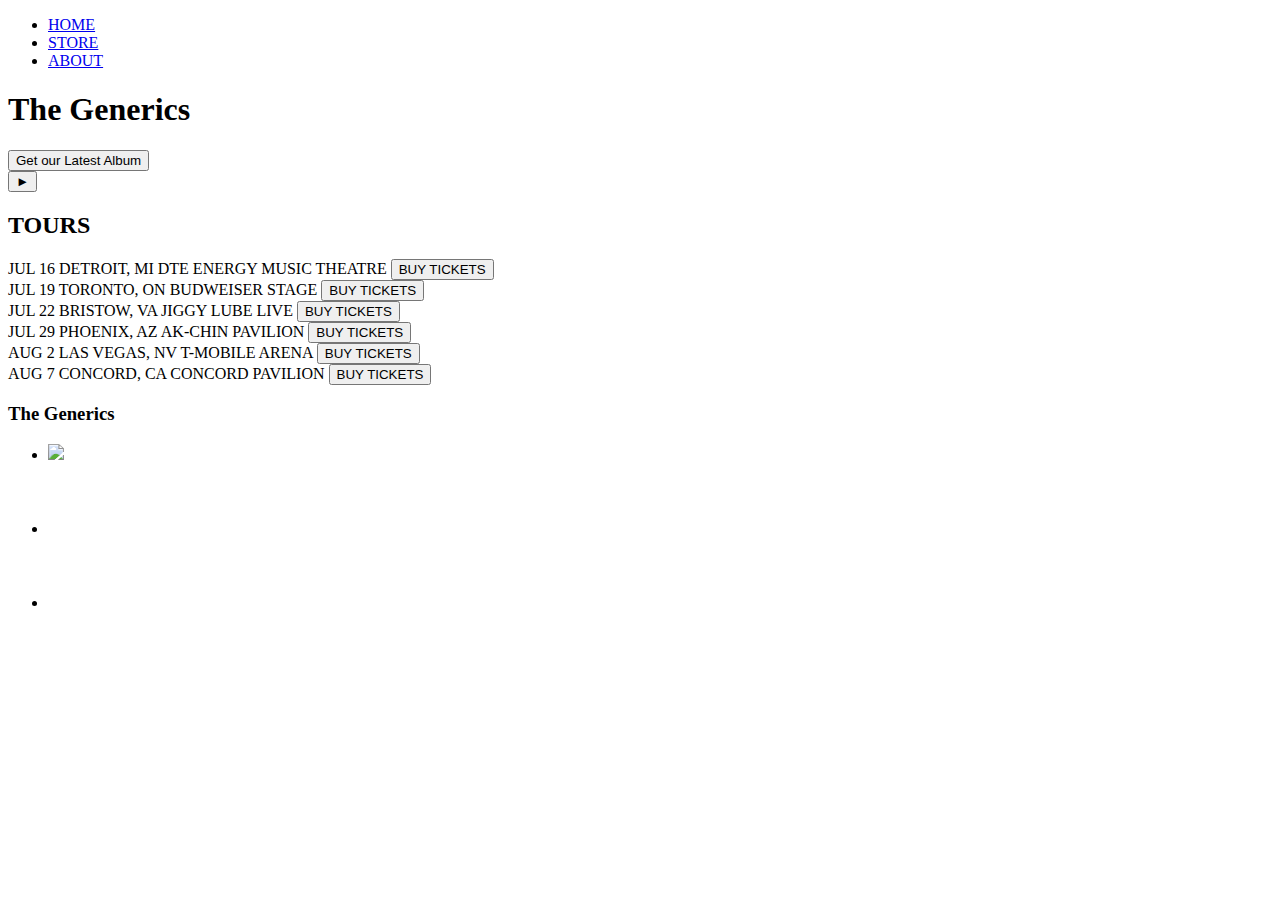
==== index.html @ fbceff6d "c" ====
<!DOCTYPE html>
<html>
    <head>
        <title>The Generics</title>
        <meta name="description" content="This is the description">
        <link rel="stylesheet" href="styles.css" />
    </head>
    <body>
        <header class="main-header">
            <nav class="nav main-nav">
                <ul>
                    <li><a href="index.html">HOME</a></li>
                    <li><a href="store.html">STORE</a></li>
                    <li><a href="about.html">ABOUT</a></li>
                </ul>
            </nav>
            <h1 class="band-name band-name-large">The Generics</h1>
            <div class="container">
                <button type="button" class="btn btn-header">Get our Latest Album</button>
            </div>
            <button type="button" class="btn btn-header btn-play">&#9658;</button>
        </header>
        <section class="content-section container">
            <h2 class="section-header">TOURS</h2>
            <div>
                <div class="tour-row">
                    <span class="tour-item tour-date">JUL 16</span>
                    <span class="tour-item tour-city">DETROIT, MI</span>
                    <span class="tour-item tour-arena">DTE ENERGY MUSIC THEATRE</span>
                    <button type="button" class="tour-item tour-btn btn btn-primary">BUY TICKETS</button>
                </div>
                <div class="tour-row">
                    <span class="tour-item tour-date">JUL 19</span>
                    <span class="tour-item tour-city">TORONTO, ON</span>
                    <span class="tour-item tour-arena">BUDWEISER STAGE</span>
                    <button type="button" class="tour-item tour-btn btn btn-primary">BUY TICKETS</button>
                </div>
                <div class="tour-row">
                    <span class="tour-item tour-date">JUL 22</span>
                    <span class="tour-item tour-city">BRISTOW, VA</span>
                    <span class="tour-item tour-arena">JIGGY LUBE LIVE</span>
                    <button type="button" class="tour-item tour-btn btn btn-primary">BUY TICKETS</button>
                </div>
                <div class="tour-row">
                    <span class="tour-item tour-date">JUL 29</span>
                    <span class="tour-item tour-city">PHOENIX, AZ</span>
                    <span class="tour-item tour-arena">AK-CHIN PAVILION</span>
                    <button type="button" class="tour-item tour-btn btn btn-primary">BUY TICKETS</button>
                </div>
                <div class="tour-row">
                    <span class="tour-item tour-date">AUG 2</span>
                    <span class="tour-item tour-city">LAS VEGAS, NV</span>
                    <span class="tour-item tour-arena">T-MOBILE ARENA</span>
                    <button type="button" class="tour-item tour-btn btn btn-primary">BUY TICKETS</button>
                </div>
                <div class="tour-row">
                    <span class="tour-item tour-date">AUG 7</span>
                    <span class="tour-item tour-city">CONCORD, CA</span>
                    <span class="tour-item tour-arena">CONCORD PAVILION</span>
                    <button type="button" class="tour-item tour-btn btn btn-primary">BUY TICKETS</button>
                </div>
            </div>
        </section>
        <footer class="main-footer">
            <div class="container main-footer-container">
                <h3 class="band-name">The Generics</h3>
                <ul class="nav footer-nav">
                    <li>
                        <a href="https://www.youtube.com" target="_blank">
                            <img src="Images/YouTube Logo.png">
                        </a>
                    </li>
                    <li>
                        <a href="https://www.spotify.com" target="_blank">
                            <img src="Images/Spotify Logo.png">
                        </a>
                    </li>
                    <li>
                        <a href="https://www.facebook.com" target="_blank">
                            <img src="Images/Facebook Logo.png">
                        </a>
                    </li>
                </ul>
            </div>
        </footer>
    </body>
</html>
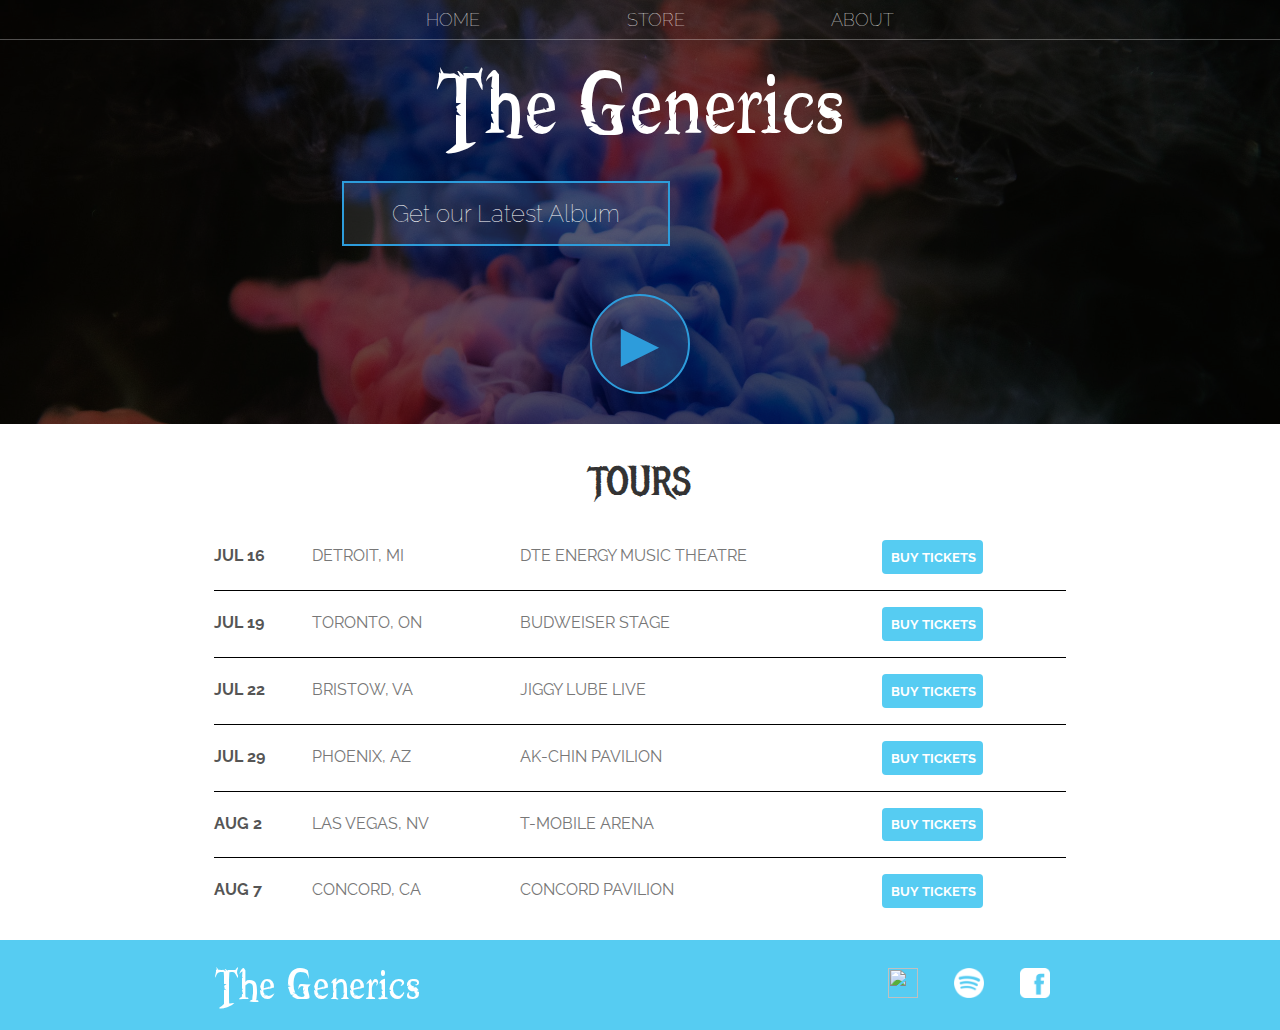
==== commit 8dc24b65: "c" ====
--- a/index.html
+++ b/index.html
@@ -1,3 +1,4 @@
+
 <!DOCTYPE html>
 <html>
     <head>
@@ -84,4 +85,4 @@
             </div>
         </footer>
     </body>
-</html>+</html>
--- a/styles.css
+++ b/styles.css
@@ -0,0 +1,340 @@
+@import url('https://fonts.googleapis.com/css?family=Raleway:300,400,700');
+@import url("https://fonts.googleapis.com/css?family=Metal+Mania");
+
+@font-face {
+    font-family: "Booter - Zero Zero";
+    src: url("Fonts/Booter - Zero Zero.woff") format("woff"),
+         url("Fonts/Booter - Zero Zero.woff2") format("woff2");
+    font-weight: normal;
+    font-style: normal;
+}
+
+* {
+    box-sizing: border-box;
+    font-family: Raleway;
+    color: #777;
+}
+
+html, body {
+    margin: 0;
+    padding: 0;
+    min-height: 100%;
+}
+
+.nav ul {
+    margin: 0;
+}
+
+.nav li {
+    display: inline;
+}
+
+.nav a {
+    display: inline-block;
+    padding: .5em;
+    color: white;
+    text-decoration: none;
+}
+
+.main-nav {
+    text-align: center;
+    font-size: 1.1em;
+    font-weight: lighter;
+    border-bottom: 1px solid rgba(255, 255, 255, .3)
+}
+
+.main-nav li {
+    padding: 0 5%;
+}
+
+.nav a:hover {
+    background-color: rgba(255, 255, 255, .3)
+}
+
+.main-header {
+    background-color: rgba(0, 0, 0, .6);
+    background-image: url("Images/Header Background.jpg");
+    background-blend-mode: multiply;
+    background-size: cover;
+    padding-bottom: 30px;
+}
+
+.band-name {
+    text-align: center;
+    margin: 0;
+    font-size: 4em;
+    font-family: "Booter - Zero Zero";
+    font-weight: normal;
+    color: white;
+}
+
+.band-name-large {
+    font-size: 8em;
+}
+
+.content-section {
+    margin: 1em;
+}
+
+.container {
+    max-width: 900px;
+    margin: 0 auto;
+    padding: 0 1.5em;
+}
+.section-header {
+    font-family: "Metal Mania";
+    font-weight: normal;
+    color: #333;
+    text-align: center;
+    font-size: 2.5em;
+}
+
+.about-band-image {
+    float: left;
+    height: 200px;
+    width: 200px;
+    margin: 15px;
+    border-radius: 50%;
+}
+
+.main-footer {
+    background-color: #56CCF2;
+    color: white;
+    padding: .25em 0;
+}
+
+.main-footer-container {
+    display: flex;
+    align-items: center;
+}
+
+.main-footer-container ul {
+    flex-grow: 1;
+    text-align: end;
+}
+
+.footer-nav li {
+    padding: 0 .5em;
+}
+
+.footer-nav img {
+    width: 30px;
+    height: 30px;
+}
+
+.btn {
+    text-align: center;
+    vertical-align: middle;
+    padding: .67em .67em;
+    cursor: pointer;
+}
+
+.btn-header {
+    margin: .5em 15% 2em 15%;
+    color: white;
+    border: 2px solid #2D9CDB;
+    background-color: rgba(255, 255, 255, .1);
+    border-radius: 0;
+    font-size: 1.5em;
+    font-weight: lighter;
+    padding-left: 2em;
+    padding-right: 2em;
+}
+
+.btn-header:hover {
+    background-color: rgba(255, 255, 255, .3);
+}
+
+.btn-play {
+    display: block;
+    margin: 0 auto;
+    color: #2D9CDB;
+    font-size: 4em;
+    border-radius: 50%;
+    width: 100px;
+    height: 100px;
+    padding: 0;
+    text-align: center;
+}
+
+.btn-primary {
+    color: white;
+    background-color: #56CCF2;
+    border: none;
+    border-radius: .3em;
+    font-weight: bold;
+}
+
+.btn-primary:hover {
+    background-color: #2D9CDB;
+}
+
+.tour-row {
+    border-bottom: 1px solid black;
+    padding-bottom: 1em;
+    margin-bottom: 1em;
+}
+
+.tour-row:last-child {
+    border: none;
+}
+
+.tour-item {
+    display: inline-block;
+    padding-right: .5em;
+}
+
+.tour-date {
+    color: #555;
+    width: 11%;
+    font-weight: bold;
+}
+
+.tour-city {
+    width: 24%;
+}
+
+.tour-arena {
+    width: 42%;
+}
+
+.tour-btn {
+    max-width: 19%;
+}
+
+.shop-item {
+    margin: 30px;
+}
+
+.shop-item-title {
+    display: block;
+    width: 100%;
+    text-align: center;
+    font-weight: bold;
+    font-size: 1.5em;
+    color: #333;
+    margin-bottom: 15px;
+}
+
+.shop-item-image {
+    height: 250px;
+}
+
+.shop-item-details {
+    display: flex;
+    align-items: center;
+    padding: 5px;
+}
+
+.shop-item-price {
+    flex-grow: 1;
+    color: #333;
+}
+
+.shop-items {
+    display: flex;
+    flex-wrap: wrap;
+    justify-content: space-around;
+}
+
+.cart-header {
+    font-weight: bold;
+    font-size: 1.25em;
+    color: #333;
+}
+
+.cart-column {
+    display: flex;
+    align-items: center;
+    border-bottom: 1px solid black;
+    margin-right: 1.5em;
+    padding-bottom: 10px;
+    margin-top: 10px;
+}
+
+.cart-row {
+    display: flex;
+}
+
+.cart-item {
+    width: 45%;
+}
+
+.cart-price {
+    width: 20%;
+    font-size: 1.2em;
+    color: #333;
+}
+
+.cart-quantity {
+    width: 35%;
+}
+
+.cart-item-title {
+    color: #333;
+    margin-left: .5em;
+    font-size: 1.2em;
+}
+
+.cart-item-image {
+    width: 75px;
+    height: auto;
+    border-radius: 10px;
+}
+
+.btn-danger {
+    color: white;
+    background-color: #EB5757;
+    border: none;
+    border-radius: .3em;
+    font-weight: bold;
+}
+
+.btn-danger:hover {
+    background-color: #CC4C4C;
+}
+
+.cart-quantity-input {
+    height: 34px;
+    width: 50px;
+    border-radius: 5px;
+    border: 1px solid #56CCF2;
+    background-color: #eee;
+    color: #333;
+    padding: 0;
+    text-align: center;
+    font-size: 1.2em;
+    margin-right: 25px;
+}
+
+.cart-row:last-child {
+    border-bottom: 1px solid black;
+}
+
+.cart-row:last-child .cart-column {
+    border: none;
+}
+
+.cart-total {
+    text-align: end;
+    margin-top: 10px;
+    margin-right: 10px;
+}
+
+.cart-total-title {
+    font-weight: bold;
+    font-size: 1.5em;
+    color: black;
+    margin-right: 20px;
+}
+
+.cart-total-price {
+    color: #333;
+    font-size: 1.1em;
+}
+
+.btn-purchase {
+    display: block;
+    margin: 40px auto 80px auto;
+    font-size: 1.75em;
+}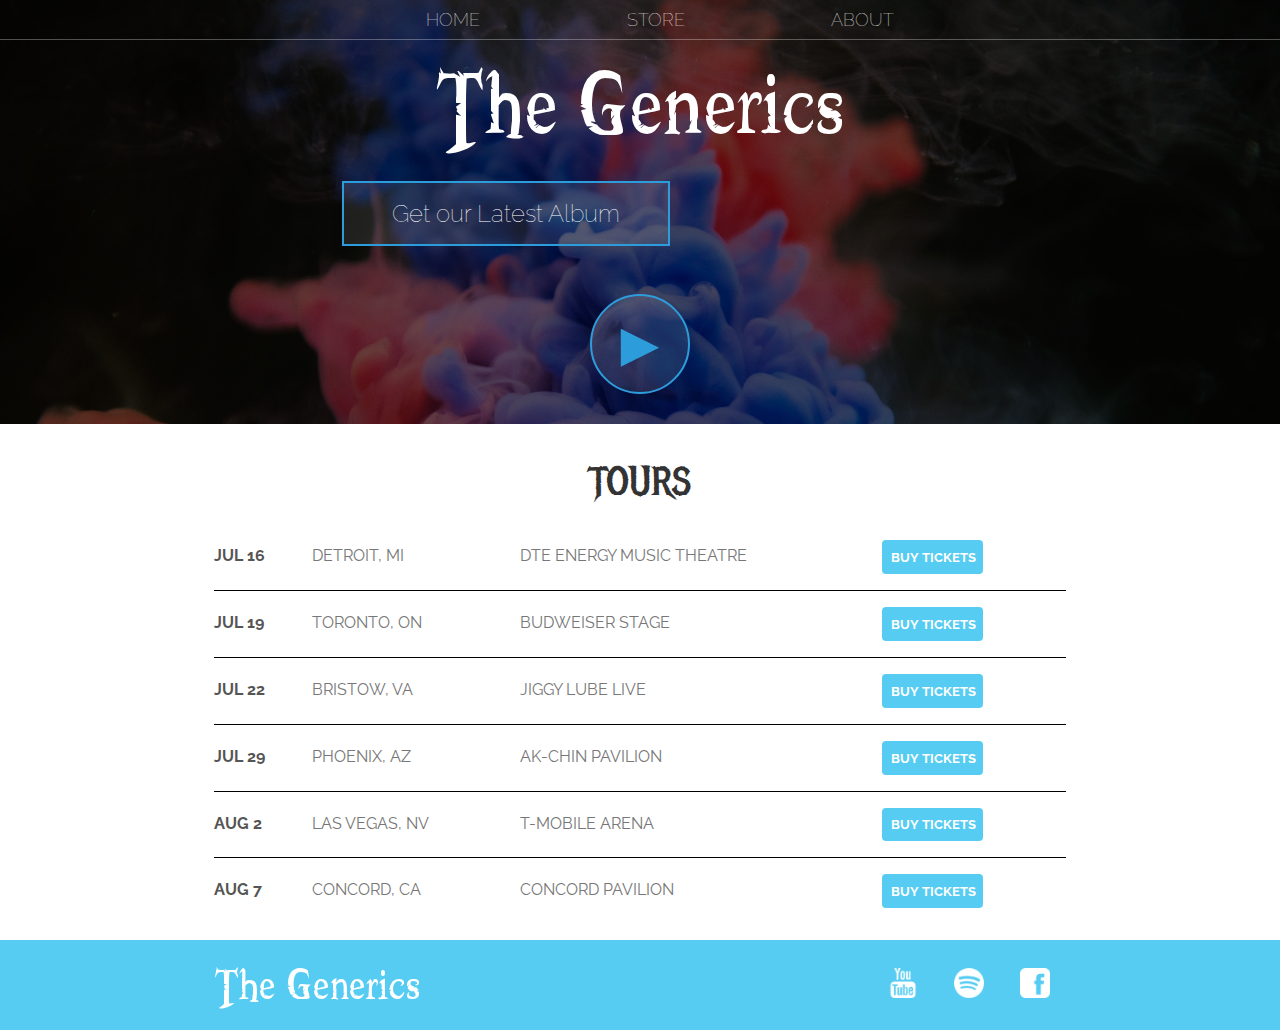
==== commit b355b17a: "c" ====
--- a/index.html
+++ b/index.html
@@ -68,7 +68,7 @@
                 <ul class="nav footer-nav">
                     <li>
                         <a href="https://www.youtube.com" target="_blank">
-                            <img src="Images/YouTube Logo.png">
+                            <img src="Images/Youtube Logo.png">
                         </a>
                     </li>
                     <li>
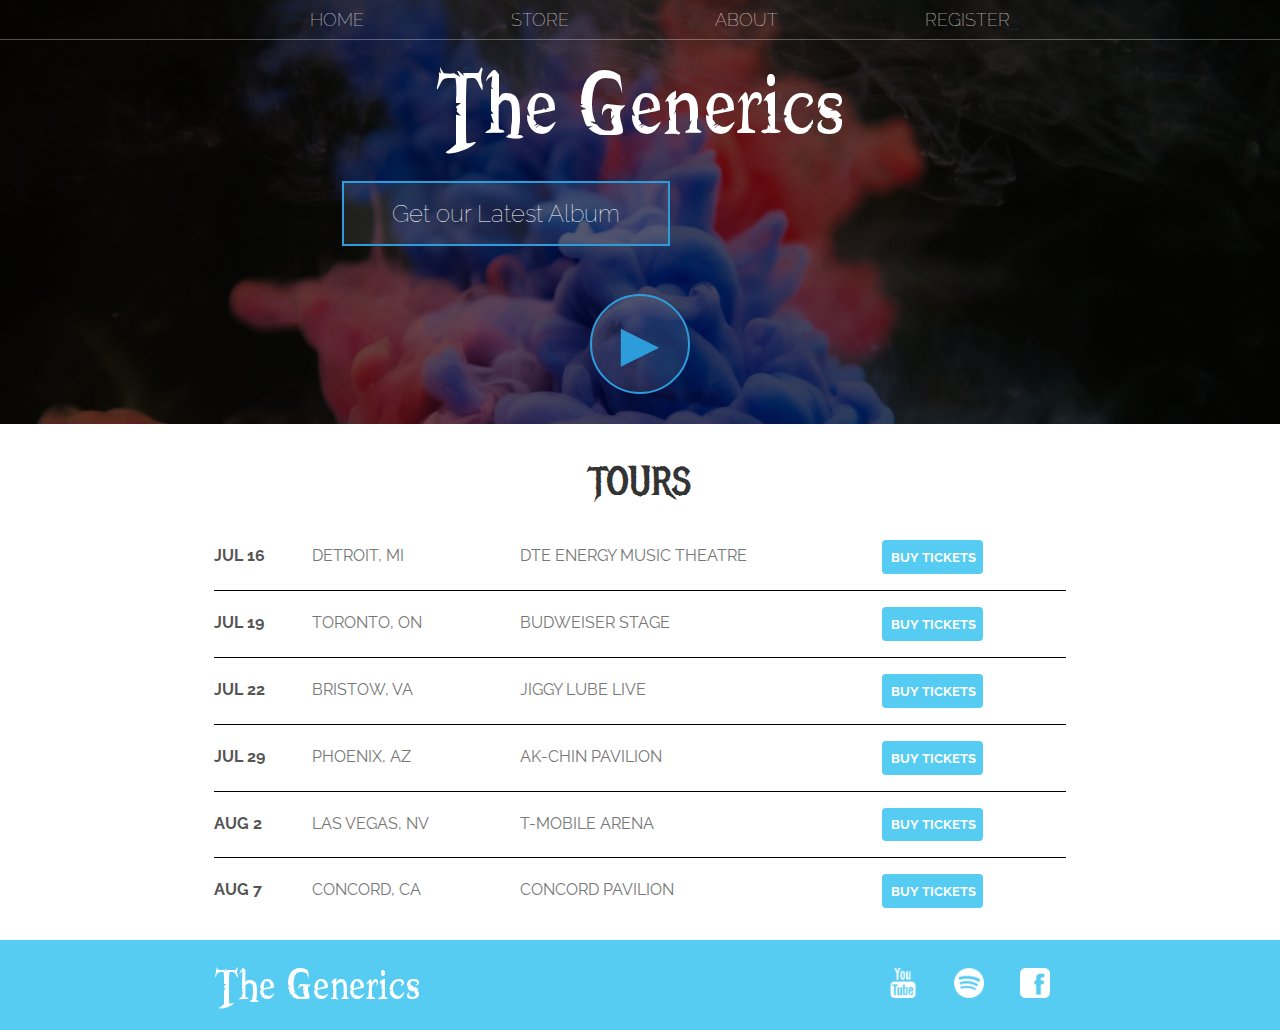
==== commit 00922627: "c" ====
--- a/index.html
+++ b/index.html
@@ -13,6 +13,7 @@
                     <li><a href="index.html">HOME</a></li>
                     <li><a href="store.html">STORE</a></li>
                     <li><a href="about.html">ABOUT</a></li>
+                    <li><a href="register.html">REGISTER</a></li>
                 </ul>
             </nav>
             <h1 class="band-name band-name-large">The Generics</h1>
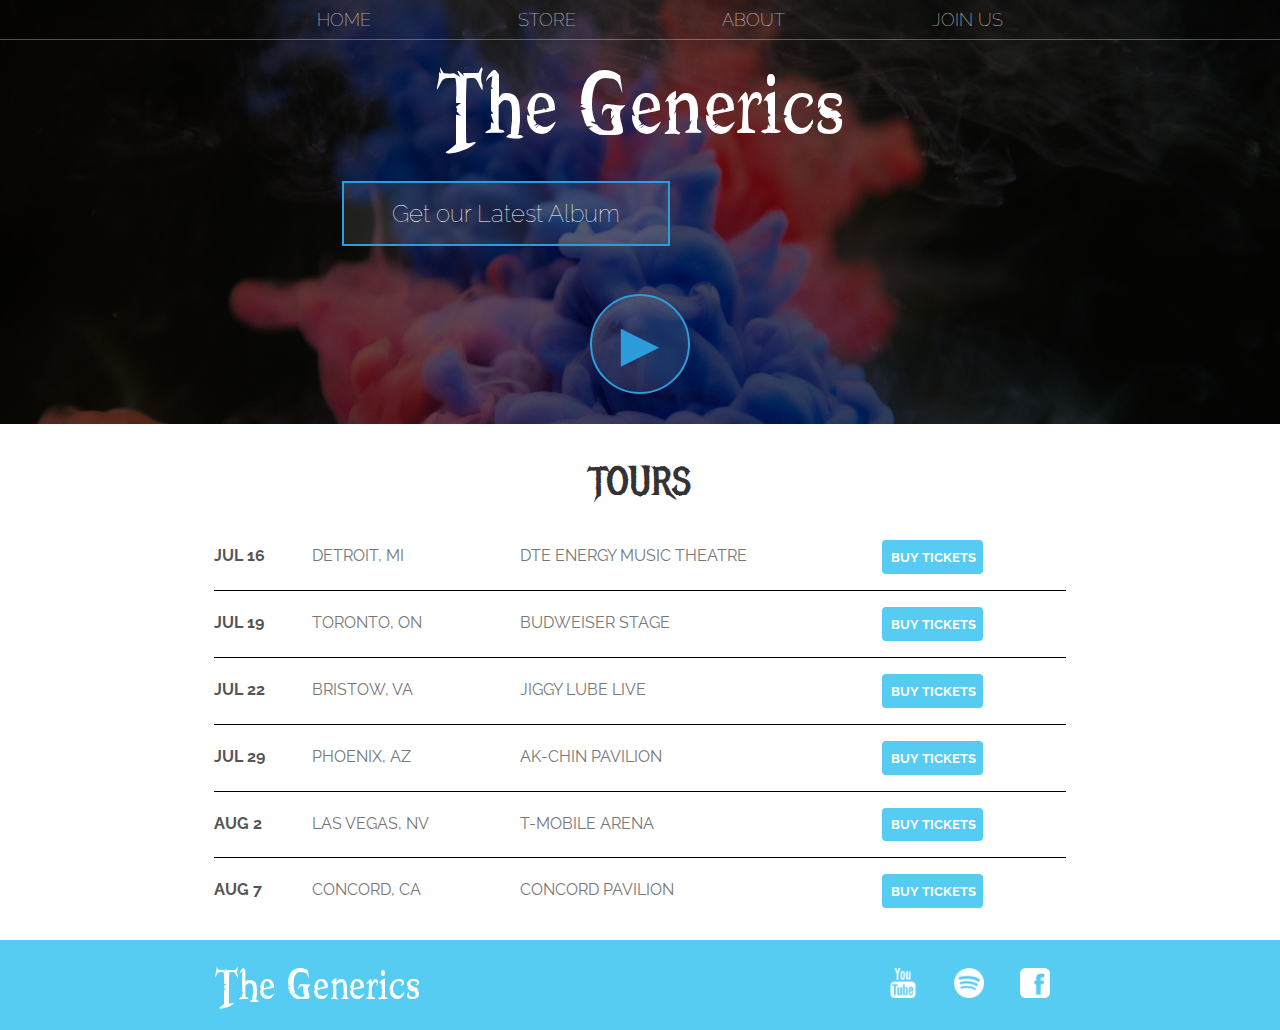
==== commit f8c2b260: "c" ====
--- a/index.html
+++ b/index.html
@@ -13,7 +13,7 @@
                     <li><a href="index.html">HOME</a></li>
                     <li><a href="store.html">STORE</a></li>
                     <li><a href="about.html">ABOUT</a></li>
-                    <li><a href="register.html">REGISTER</a></li>
+                    <li><a href="register.html">JOIN US</a></li>
                 </ul>
             </nav>
             <h1 class="band-name band-name-large">The Generics</h1>
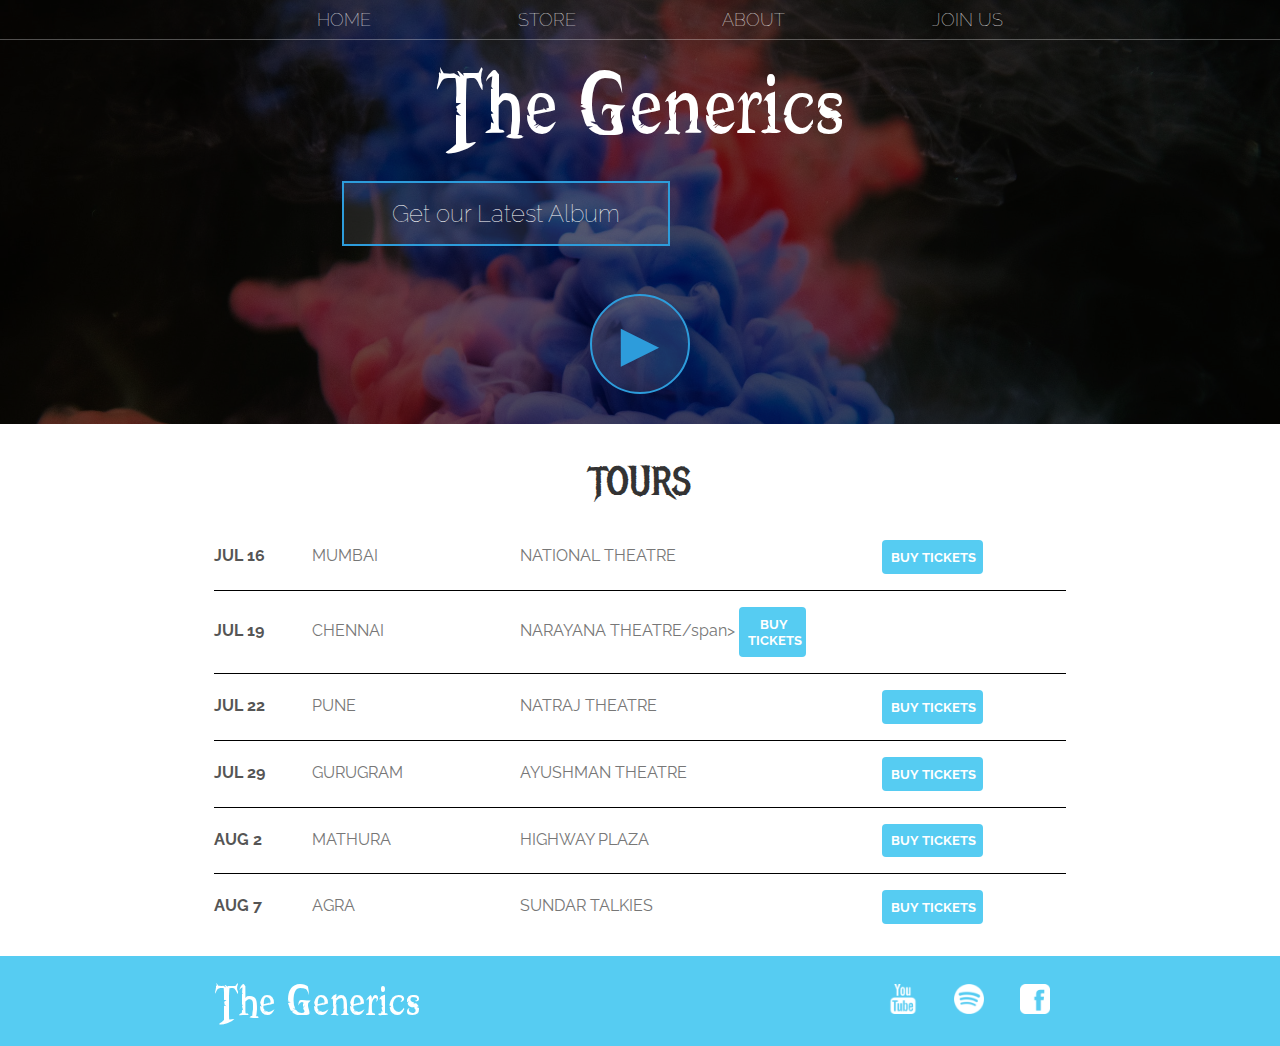
==== commit 0010be2e: "c" ====
--- a/index.html
+++ b/index.html
@@ -4,7 +4,7 @@
     <head>
         <title>The Generics</title>
         <meta name="description" content="This is the description">
-        <link rel="stylesheet" href="styles.css" />
+        <link rel="stylesheet" href="index.css" />
     </head>
     <body>
         <header class="main-header">
@@ -27,38 +27,38 @@
             <div>
                 <div class="tour-row">
                     <span class="tour-item tour-date">JUL 16</span>
-                    <span class="tour-item tour-city">DETROIT, MI</span>
-                    <span class="tour-item tour-arena">DTE ENERGY MUSIC THEATRE</span>
+                    <span class="tour-item tour-city">MUMBAI</span>
+                    <span class="tour-item tour-arena">NATIONAL THEATRE</span>
                     <button type="button" class="tour-item tour-btn btn btn-primary">BUY TICKETS</button>
                 </div>
                 <div class="tour-row">
                     <span class="tour-item tour-date">JUL 19</span>
-                    <span class="tour-item tour-city">TORONTO, ON</span>
-                    <span class="tour-item tour-arena">BUDWEISER STAGE</span>
+                    <span class="tour-item tour-city">CHENNAI</span>
+                    <span class="tour-item tour-arena">NARAYANA THEATRE/span>
                     <button type="button" class="tour-item tour-btn btn btn-primary">BUY TICKETS</button>
                 </div>
                 <div class="tour-row">
                     <span class="tour-item tour-date">JUL 22</span>
-                    <span class="tour-item tour-city">BRISTOW, VA</span>
-                    <span class="tour-item tour-arena">JIGGY LUBE LIVE</span>
+                    <span class="tour-item tour-city">PUNE</span>
+                    <span class="tour-item tour-arena">NATRAJ THEATRE</span>
                     <button type="button" class="tour-item tour-btn btn btn-primary">BUY TICKETS</button>
                 </div>
                 <div class="tour-row">
                     <span class="tour-item tour-date">JUL 29</span>
-                    <span class="tour-item tour-city">PHOENIX, AZ</span>
-                    <span class="tour-item tour-arena">AK-CHIN PAVILION</span>
+                    <span class="tour-item tour-city">GURUGRAM</span>
+                    <span class="tour-item tour-arena">AYUSHMAN THEATRE</span>
                     <button type="button" class="tour-item tour-btn btn btn-primary">BUY TICKETS</button>
                 </div>
                 <div class="tour-row">
                     <span class="tour-item tour-date">AUG 2</span>
-                    <span class="tour-item tour-city">LAS VEGAS, NV</span>
-                    <span class="tour-item tour-arena">T-MOBILE ARENA</span>
+                    <span class="tour-item tour-city">MATHURA</span>
+                    <span class="tour-item tour-arena">HIGHWAY PLAZA</span>
                     <button type="button" class="tour-item tour-btn btn btn-primary">BUY TICKETS</button>
                 </div>
                 <div class="tour-row">
                     <span class="tour-item tour-date">AUG 7</span>
-                    <span class="tour-item tour-city">CONCORD, CA</span>
-                    <span class="tour-item tour-arena">CONCORD PAVILION</span>
+                    <span class="tour-item tour-city">AGRA</span>
+                    <span class="tour-item tour-arena">SUNDAR TALKIES</span>
                     <button type="button" class="tour-item tour-btn btn btn-primary">BUY TICKETS</button>
                 </div>
             </div>
--- a/index.css
+++ b/index.css
@@ -0,0 +1,340 @@
+@import url('https://fonts.googleapis.com/css?family=Raleway:300,400,700');
+@import url("https://fonts.googleapis.com/css?family=Metal+Mania");
+
+@font-face {
+    font-family: "Booter - Zero Zero";
+    src: url("Fonts/Booter - Zero Zero.woff") format("woff"),
+         url("Fonts/Booter - Zero Zero.woff2") format("woff2");
+    font-weight: normal;
+    font-style: normal;
+}
+
+* {
+    box-sizing: border-box;
+    font-family: Raleway;
+    color: #777;
+}
+
+html, body {
+    margin: 0;
+    padding: 0;
+    min-height: 100%;
+}
+
+.nav ul {
+    margin: 0;
+}
+
+.nav li {
+    display: inline;
+}
+
+.nav a {
+    display: inline-block;
+    padding: .5em;
+    color: white;
+    text-decoration: none;
+}
+
+.main-nav {
+    text-align: center;
+    font-size: 1.1em;
+    font-weight: lighter;
+    border-bottom: 1px solid rgba(255, 255, 255, .3)
+}
+
+.main-nav li {
+    padding: 0 5%;
+}
+
+.nav a:hover {
+    background-color: rgba(255, 255, 255, .3)
+}
+
+.main-header {
+    background-color: rgba(0, 0, 0, .6);
+    background-image: url("Images/Header Background.jpg");
+    background-blend-mode: multiply;
+    background-size: cover;
+    padding-bottom: 30px;
+}
+
+.band-name {
+    text-align: center;
+    margin: 0;
+    font-size: 4em;
+    font-family: "Booter - Zero Zero";
+    font-weight: normal;
+    color: white;
+}
+
+.band-name-large {
+    font-size: 8em;
+}
+
+.content-section {
+    margin: 1em;
+}
+
+.container {
+    max-width: 900px;
+    margin: 0 auto;
+    padding: 0 1.5em;
+}
+.section-header {
+    font-family: "Metal Mania";
+    font-weight: normal;
+    color: #333;
+    text-align: center;
+    font-size: 2.5em;
+}
+
+.about-band-image {
+    float: left;
+    height: 200px;
+    width: 200px;
+    margin: 15px;
+    border-radius: 50%;
+}
+
+.main-footer {
+    background-color: #56CCF2;
+    color: white;
+    padding: .25em 0;
+}
+
+.main-footer-container {
+    display: flex;
+    align-items: center;
+}
+
+.main-footer-container ul {
+    flex-grow: 1;
+    text-align: end;
+}
+
+.footer-nav li {
+    padding: 0 .5em;
+}
+
+.footer-nav img {
+    width: 30px;
+    height: 30px;
+}
+
+.btn {
+    text-align: center;
+    vertical-align: middle;
+    padding: .67em .67em;
+    cursor: pointer;
+}
+
+.btn-header {
+    margin: .5em 15% 2em 15%;
+    color: white;
+    border: 2px solid #2D9CDB;
+    background-color: rgba(255, 255, 255, .1);
+    border-radius: 0;
+    font-size: 1.5em;
+    font-weight: lighter;
+    padding-left: 2em;
+    padding-right: 2em;
+}
+
+.btn-header:hover {
+    background-color: rgba(255, 255, 255, .3);
+}
+
+.btn-play {
+    display: block;
+    margin: 0 auto;
+    color: #2D9CDB;
+    font-size: 4em;
+    border-radius: 50%;
+    width: 100px;
+    height: 100px;
+    padding: 0;
+    text-align: center;
+}
+
+.btn-primary {
+    color: white;
+    background-color: #56CCF2;
+    border: none;
+    border-radius: .3em;
+    font-weight: bold;
+}
+
+.btn-primary:hover {
+    background-color: #2D9CDB;
+}
+
+.tour-row {
+    border-bottom: 1px solid black;
+    padding-bottom: 1em;
+    margin-bottom: 1em;
+}
+
+.tour-row:last-child {
+    border: none;
+}
+
+.tour-item {
+    display: inline-block;
+    padding-right: .5em;
+}
+
+.tour-date {
+    color: #555;
+    width: 11%;
+    font-weight: bold;
+}
+
+.tour-city {
+    width: 24%;
+}
+
+.tour-arena {
+    width: 42%;
+}
+
+.tour-btn {
+    max-width: 19%;
+}
+
+.shop-item {
+    margin: 30px;
+}
+
+.shop-item-title {
+    display: block;
+    width: 100%;
+    text-align: center;
+    font-weight: bold;
+    font-size: 1.5em;
+    color: #333;
+    margin-bottom: 15px;
+}
+
+.shop-item-image {
+    height: 250px;
+}
+
+.shop-item-details {
+    display: flex;
+    align-items: center;
+    padding: 5px;
+}
+
+.shop-item-price {
+    flex-grow: 1;
+    color: #333;
+}
+
+.shop-items {
+    display: flex;
+    flex-wrap: wrap;
+    justify-content: space-around;
+}
+
+.cart-header {
+    font-weight: bold;
+    font-size: 1.25em;
+    color: #333;
+}
+
+.cart-column {
+    display: flex;
+    align-items: center;
+    border-bottom: 1px solid black;
+    margin-right: 1.5em;
+    padding-bottom: 10px;
+    margin-top: 10px;
+}
+
+.cart-row {
+    display: flex;
+}
+
+.cart-item {
+    width: 45%;
+}
+
+.cart-price {
+    width: 20%;
+    font-size: 1.2em;
+    color: #333;
+}
+
+.cart-quantity {
+    width: 35%;
+}
+
+.cart-item-title {
+    color: #333;
+    margin-left: .5em;
+    font-size: 1.2em;
+}
+
+.cart-item-image {
+    width: 75px;
+    height: auto;
+    border-radius: 10px;
+}
+
+.btn-danger {
+    color: white;
+    background-color: #EB5757;
+    border: none;
+    border-radius: .3em;
+    font-weight: bold;
+}
+
+.btn-danger:hover {
+    background-color: #CC4C4C;
+}
+
+.cart-quantity-input {
+    height: 34px;
+    width: 50px;
+    border-radius: 5px;
+    border: 1px solid #56CCF2;
+    background-color: #eee;
+    color: #333;
+    padding: 0;
+    text-align: center;
+    font-size: 1.2em;
+    margin-right: 25px;
+}
+
+.cart-row:last-child {
+    border-bottom: 1px solid black;
+}
+
+.cart-row:last-child .cart-column {
+    border: none;
+}
+
+.cart-total {
+    text-align: end;
+    margin-top: 10px;
+    margin-right: 10px;
+}
+
+.cart-total-title {
+    font-weight: bold;
+    font-size: 1.5em;
+    color: black;
+    margin-right: 20px;
+}
+
+.cart-total-price {
+    color: #333;
+    font-size: 1.1em;
+}
+
+.btn-purchase {
+    display: block;
+    margin: 40px auto 80px auto;
+    font-size: 1.75em;
+}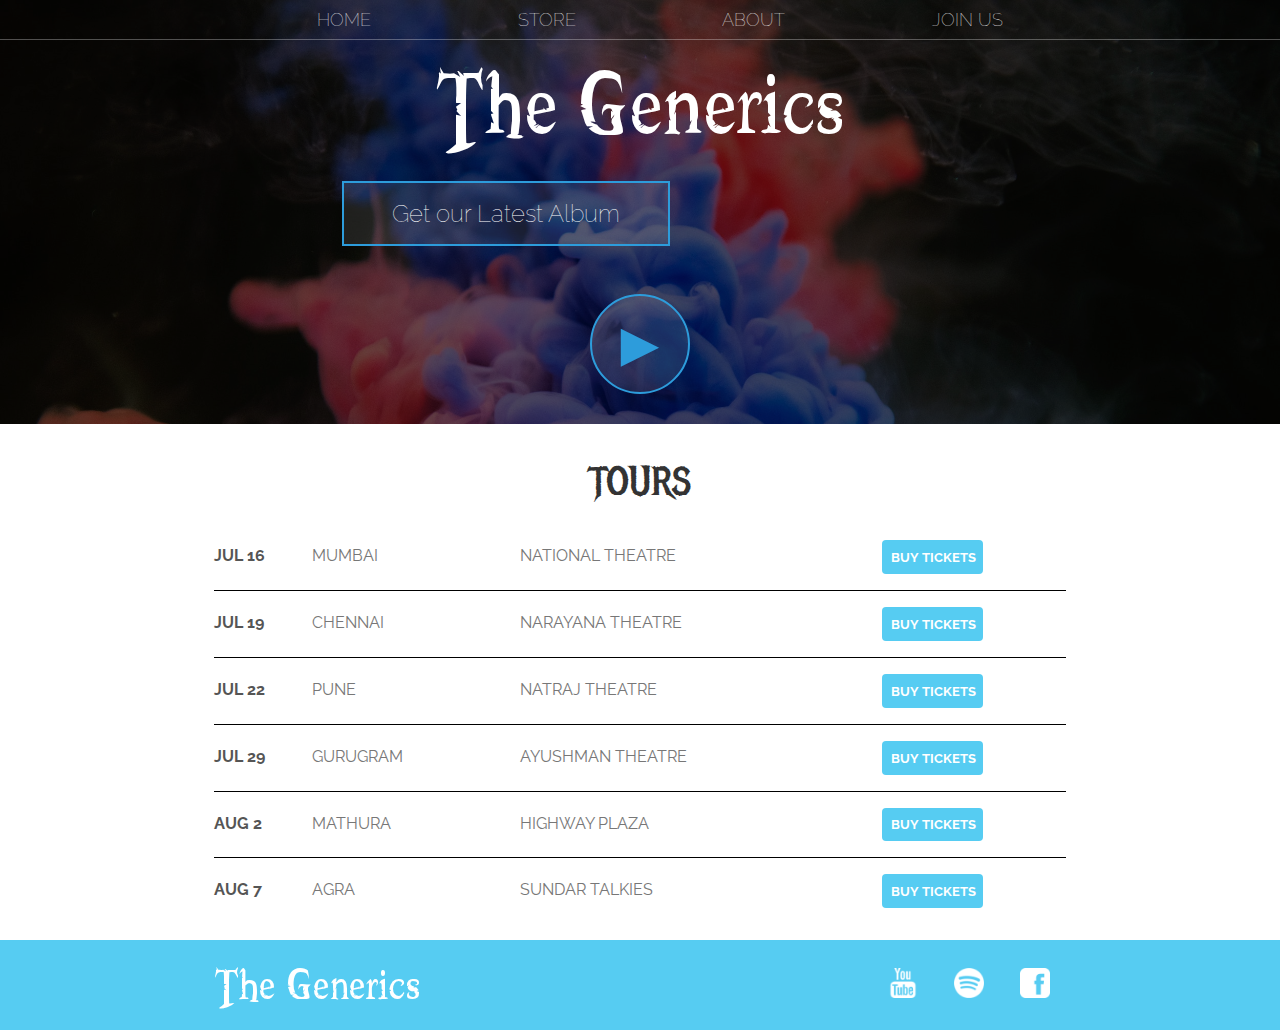
==== commit cb9462f5: "c" ====
--- a/index.html
+++ b/index.html
@@ -34,7 +34,7 @@
                 <div class="tour-row">
                     <span class="tour-item tour-date">JUL 19</span>
                     <span class="tour-item tour-city">CHENNAI</span>
-                    <span class="tour-item tour-arena">NARAYANA THEATRE/span>
+                    <span class="tour-item tour-arena">NARAYANA THEATRE</span>
                     <button type="button" class="tour-item tour-btn btn btn-primary">BUY TICKETS</button>
                 </div>
                 <div class="tour-row">
